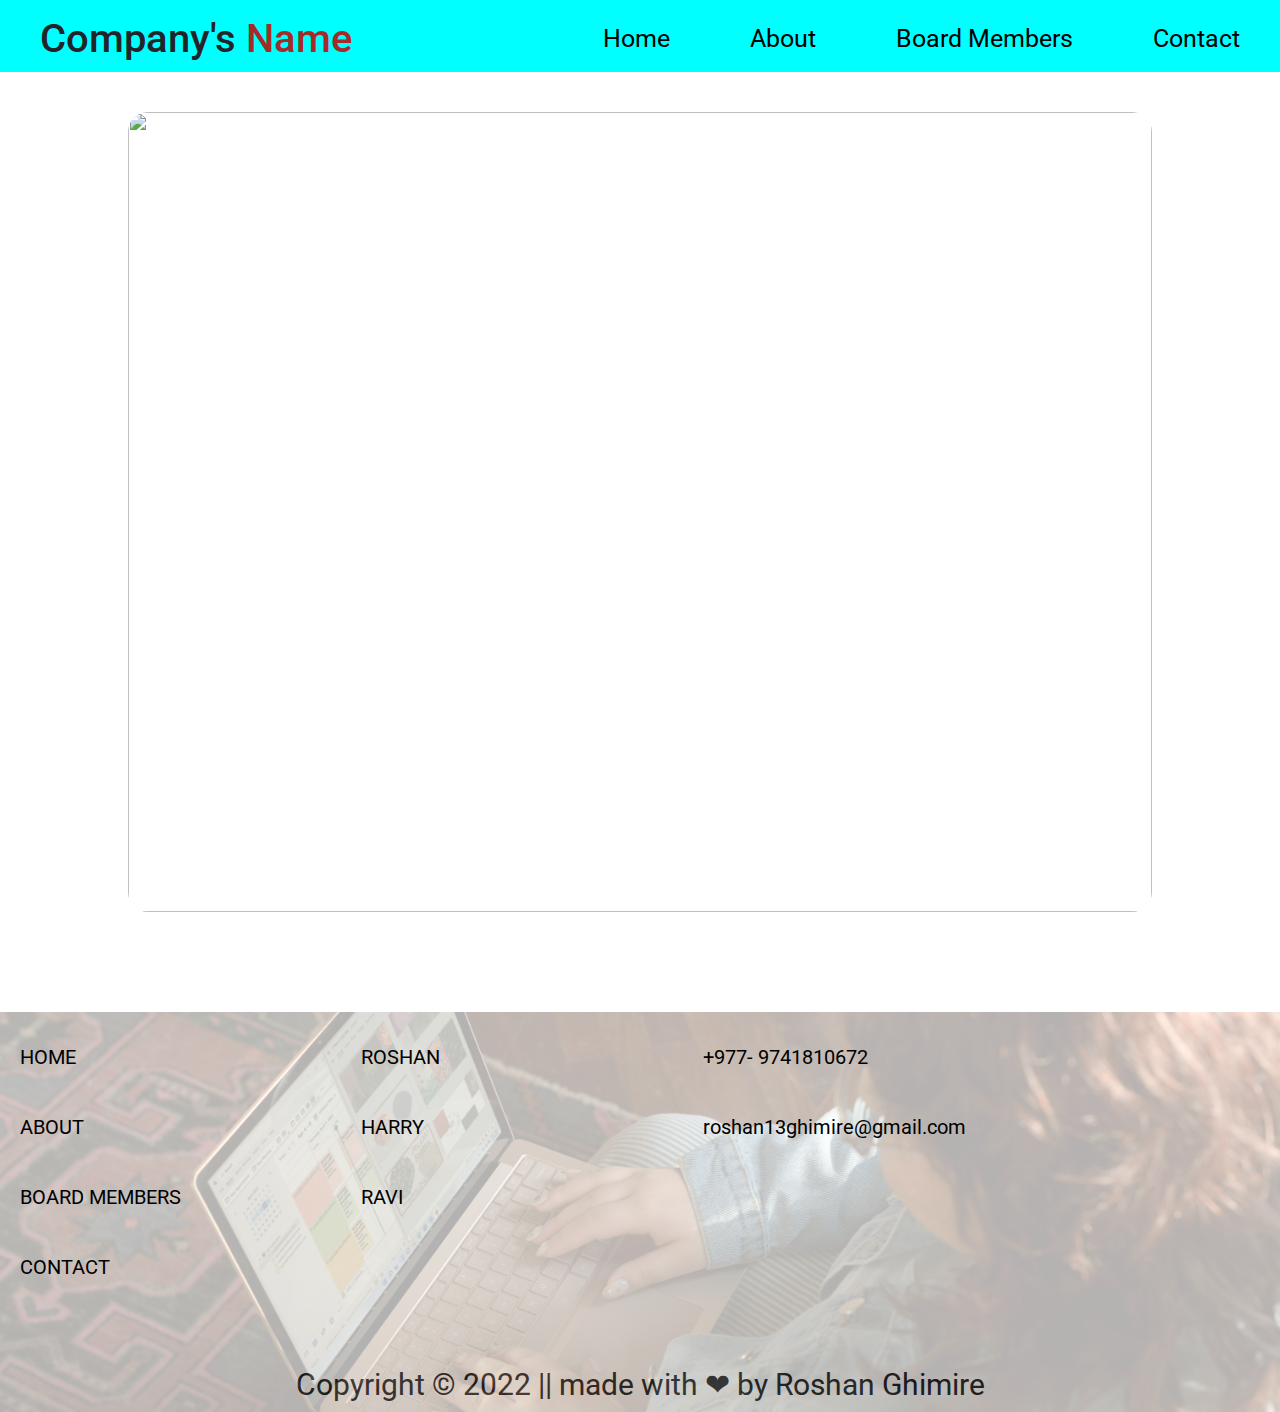
==== pages/about-us.html @ fffb686a "made contact-us.html" ====
<!DOCTYPE html>
<html lang="en">

<head>
    <meta charset="UTF-8">
    <meta http-equiv="X-UA-Compatible" content="IE=edge">
    <meta name="viewport" content="width=device-width, initial-scale=1, shrink-to-fit=no">
    <!-- <CSS> -->
    <link rel="stylesheet" href="../style.css" />
    <!-- </CSS> -->

    <!-- <Font Awesome CDN> -->
    <link rel="stylesheet" href="https://cdnjs.cloudflare.com/ajax/libs/font-awesome/6.1.1/css/all.min.css"
        integrity="sha512-KfkfwYDsLkIlwQp6LFnl8zNdLGxu9YAA1QvwINks4PhcElQSvqcyVLLD9aMhXd13uQjoXtEKNosOWaZqXgel0g=="
        crossorigin="anonymous" referrerpolicy="no-referrer" />
    <!-- </Font Awesome CDN> -->

    <!-- <BOOTSTRAP> -->
    <link rel="stylesheet" href="https://cdn.jsdelivr.net/npm/bootstrap@4.3.1/dist/css/bootstrap.min.css"
        integrity="sha384-ggOyR0iXCbMQv3Xipma34MD+dH/1fQ784/j6cY/iJTQUOhcWr7x9JvoRxT2MZw1T" crossorigin="anonymous">
    <!-- </BOOTSTRAP> -->

    <title>Company Name || Home Page</title>
</head>

<body class="body">
    <!-- <Header> -->
    <div class="main">
        <header class="header flex flex-sb f-25">
            <div class="company-name f-20">
                <h1 class="company-name-text">Company's <span class="span-name">Name</span></h1>
            </div>
            <div class="nav" id="navbar">
                <ul class="nav-list">
                    <li class="nav-list-item"><a class="nav-list-item-links" href="../index.html">Home</a></li>
                    <li class="nav-list-item"><a class="nav-list-item-links" href="about-us.html">About</a></li>
                    <li class="nav-list-item"><a class="nav-list-item-links" href="#">Board Members</a></li>
                    <li class="nav-list-item"><a class="nav-list-item-links" href="contact-us.html">Contact</a></li>
                </ul>
            </div>
        </header>
        <a href="javascript:void(0);" class="icon" onclick="myFunction()"><i class="fa-solid fa-bars f-30"></i></a>


        <!-- </Header> -->

        <!-- <Banner> -->
            <div class="banner">
                <img class  = "banner-image" src = "../images/img2.jpg" height="100%"  width="100%"/>
            </div>
        <!-- </Banner> -->
    
        <!-- <Contact> -->

            <div class="contact flex flex-sb wd-80">
                <div class="form">

                </div>
            </div>
        <!-- </Contact> -->

    <!-- <Footer> -->
        <div class="footer">
            <img class  = "footer-image" src = "../images/img3.jpg" height="100%"  width="100%"/>
            <div class="footer-navs flex flex-col">
                <div class="footer-nav">
                    <ul class="footer-nav-list">
                        <li class="footer-nav-list-item"><a href = "#" class  = "footer-nav-list-item-link" >HOME</a></li>
                        <li class="footer-nav-list-item"><a href = "#" class  = "footer-nav-list-item-link" >ABOUT</a></li>
                        <li class="footer-nav-list-item"><a href = "#" class  = "footer-nav-list-item-link" >BOARD MEMBERS</a></li>
                        <li class="footer-nav-list-item"><a href = "#" class  = "footer-nav-list-item-link" >CONTACT</a></li>
                    </ul>
                </div>
                <div class="footer-nav">
                    <ul class="footer-nav-list">
                        <li class="footer-nav-list-item"><a href = "#" class  = "footer-nav-list-item-link" >ROSHAN</a></li>
                        <li class="footer-nav-list-item"><a href = "#" class  = "footer-nav-list-item-link" >HARRY</a></li>
                        <li class="footer-nav-list-item"><a href = "#" class  = "footer-nav-list-item-link" >RAVI</a></li>
                    </ul>
                </div>
                <div class="footer-nav">
                    <ul class="footer-nav-list">
                        <li class="footer-nav-list-item"><a href = "#" class  = "footer-nav-list-item-link" >+977- 9741810672</a></li>
                        <li class="footer-nav-list-item"><a href = "#" class  = "footer-nav-list-item-link" >roshan13ghimire@gmail.com</a></li>
                    </ul>
                </div>
                
            </div>
            <div class = "copyright">Copyright © 2022 || made with ❤ by Roshan Ghimire</div>
        </div>
    <!-- </Footer> -->

    <!-- <BOOTSTRAP> -->
    <script src="https://code.jquery.com/jquery-3.3.1.slim.min.js"
        integrity="sha384-q8i/X+965DzO0rT7abK41JStQIAqVgRVzpbzo5smXKp4YfRvH+8abtTE1Pi6jizo"
        crossorigin="anonymous"></script>
    <script src="https://cdn.jsdelivr.net/npm/popper.js@1.14.7/dist/umd/popper.min.js"
        integrity="sha384-UO2eT0CpHqdSJQ6hJty5KVphtPhzWj9WO1clHTMGa3JDZwrnQq4sF86dIHNDz0W1"
        crossorigin="anonymous"></script>
    <script src="https://cdn.jsdelivr.net/npm/bootstrap@4.3.1/dist/js/bootstrap.min.js"
        integrity="sha384-JjSmVgyd0p3pXB1rRibZUAYoIIy6OrQ6VrjIEaFf/nJGzIxFDsf4x0xIM+B07jRM"
        crossorigin="anonymous"></script>
    <!-- </BOOTSTRAP> -->

    <!-- <JS> -->

    <script>
        function myFunction() {
            var x = document.getElementById("navbar");
            if (x.className === "nav") {
                x.className += " responsive";
            } else {
                x.className = "nav";
            }
        }
    </script>
    <!-- </JS> -->
</body>

</html>
---- style.css ----
@import url('https://fonts.googleapis.com/css2?family=Roboto&display=swap');

:root {
  --font:'Roboto', sans-serif;
  --darkblue: rgba(83, 117, 226, 0.96);
  --lightblue:rgba(83, 117, 226, 0.15);
  --grayfont:rgba(92, 97, 110, 1);
  --red:rgba(253, 84, 84, 0.98);
  --graybg:rgba(92, 97, 110, 1)
  --black:rgba(0, 0, 0, 1);
  --white:rgba(255,255,255,1);
}

*{
    margin:0px;
    padding:0px;
    font-family:var(--font);
    box-sizing: border-box;
}
.flex{
    display:flex;
}
.flex-sb{
   justify-content: space-between; 
}
.f-50{
    font-size: 50px;
}
.f-30{
    font-size: 30px;
}
.f-25{
    font-size: 25px;
}
.f-20{
    font-size: 20px;
}
.f-15{
    font-size: 15px;
}
.wd-20{
    width: 20%;
}
.wd-70{
    width:70%;
}
.wd-80{
    width:80%;
}
.wd-40{
    width: 40%;
}
.text-justify{
    text-align: justify;
}

/* NAV */
.main{
    position: relative;
}
.header{
    height:8vh;
    background-color: aqua;
}
.company-name{
    padding:15px 40px;
}
.span-name{
    color:brown
}
.nav-list{
    list-style: none;
}
.nav-list-item{
    float:left;
    padding:20px 40px;
    cursor:pointer;
}
.nav-list-item-links{
    color:black;  
    text-decoration: none;
}
.nav-list-item-links:hover{
    color:crimson;
}
.fa-solid.fa-bars {
    display: none;
    color:black;
    position: absolute;
    top:15px;
    right:7%;
    z-index:2;
}

/* Carousel */

.carousel{
    margin:30px auto;
}
.d-block{
    border-radius:40px;
}

/* Image-Text-Section */

.image-text-section{
    margin:60px auto;
}
.section-image{
    object-fit: cover;
    border-radius: 20px;
}

/* Only-Text-Section */

.only-text{
    margin:20px auto;
}

/* Services */

.services{
    margin:30px auto;
}
.our-services-text{
    text-align: center;
    margin:30px;
}
.services-content{
    flex-wrap: wrap;
}
.services-card img{
    border-radius:20px;
    object-fit: cover;
    margin-bottom: 20px;
}
.services-card img:hover{
    transform: scale(1.1);
}

/* Footer */

.footer{
    height:400px;
    position: relative;
    
}
.footer-image{
    object-fit: cover;
    opacity: 0.3;
}
.footer-navs{
    position: absolute;
    top:0;
    width:80%;
    margin:10px 20px;
}
.footer-nav{
    width: 40%;
}
.footer-nav-list-item{
    list-style-type: none;
    padding:20px 0px;
    
}
.footer-nav-list-item-link{
    font-size: 20px;
    color:black;

}
.copyright{
    font-size: 30px;
    margin-top:-50px;
    text-align: center;
}
/* Static Banner */
.banner{
    width: 80%;
    height: 800px;
    margin: 40px auto; 
}
.banner-image{
    object-fit: cover;
    border-radius: 20px;
}

/* Board Member */

.board-section{
    margin:30px auto;
}
.our-board-text{
    text-align: center;
}
.board-members img:hover{
    opacity:0.5;
}
.president{
    margin:30px auto;
    position: relative;
}
.president-name{
    position: absolute;
    top: 50%;
    left:10%;
    display: none;
}
.president img:hover + .president-name{
    display: block;
    animation: mymove 2s;
    animation-iteration-count: 1
}
.v-president{
    margin:30px auto;
    position: relative;
}
.v-president-name{
    position: absolute;
    top: 50%;
    left:10%;
    display: none;
}
.v-president img:hover + .v-president-name{
    display: block;
    animation: mymove 2s;
    animation-iteration-count: 1
}
.emp{
    margin:30px auto;
    position: relative;
}
.emp-name{
    position: absolute;
    top: 50%;
    left:10%;
    display: none;
}
.emp img:hover + .emp-name{
    display: block;
    animation: mymove 2s;
    animation-iteration-count: 1
}

/* Contact */
.contact{
    margin:30px auto;
}
.contact-form{
    width:50%;
    margin:0px auto;
    font-size: 18px;
    border-radius: 20px;
    color: var(--grayfont);
    border: 5px solid var(--lightblue);
    box-shadow: 1px 2px 5px 5px var(--lightblue);
    -webkit-box-shadow: 1px 2px 5px 5px var(--lightblue);
    -moz-box-shadow: 1px 2px 5px 5px var(--lightblue);
}
.form{
    padding:15px 15px; 
}
.input{
    width:60%;
    padding:15px 15px;
    border-radius: 20px;
    border: none;
    outline: none;
    background-color: var(--lightblue);
}
.submit-button{
    width: 20%;
    margin:0px auto;
    padding-bottom: 20px;

}
.button{
    padding:20px 40px;
    border-radius: 20px;
    background-color: #5778e2;
    border: none;
    outline: none;
    color:white;
    cursor: pointer;
    font-size: 20px;
}
.address{
    text-align: center;
}

@keyframes mymove {
    from {top: 0px;}
    to {top: 200px;}
  }








@media screen and (max-width: 1200px) {
    .flex-col{
        flex-direction: column;
    }
    .r-wd-85{
        width: 85%;
    }
    .company-name-text{
        padding:5px;
        font-size: 20px;
    }
    .nav-list-item{
        font-size: 20px;
        padding:20px;
    }
    .image-section{
        margin-right:30px;
    }
    .text{
        margin-top:0px;
        font-size:20px;
        margin-right:30px;
    }
    .r-wd-90{
        width: 90%;
    }
    .r-wd-100{
        width: 100%;
    }
    .image-name{
        text-align: left;
    }
    .services-card{
        width: 70%;
        margin:40px auto;
    }
    .services-card img{
        height: 400px;
        width:400px;
    }
    .footer{
        height:800px;
        position: relative;
        
    }
    .board-members img{
        height: 400px;
        width: 400px;
    }
    .map{
        margin:40px 50px;
    }
    

}

@media screen and (max-width: 997px) {
    .flex-col{
        flex-direction: column;
    }
    .r-wd-90{
        width: 90%;
    }
    .r-wd-85{
        width: 85%;
    }
    .r-wd-30{
        width: 30%;
    }
    .r-fs-20{
        font-size: 20px;
    }
    .main{
        position: relative;
    }
    .company-name-text{
        font-size: 23px;
    }
    .nav-list-item{
        display: none;
    }
    i{
        display: block !important;
    }
    .image-name{
        text-align: left;
    }

    .responsive .nav-list-item{
        float:none;
        display: block;
        color:black;
        text-align: left;
        margin-top:70px;
    }
    .responsive .nav-list{
        height:100vh;
        background-color: aqua;
        transition: all ease 1s;
        z-index:1;
    }
    .image-text-section{
        margin-right:40px;
    }
    .section-image{
        width: 90%;
    }
    .text-section{
        width: 90%;
        margin-left: 0px;
    }
    .only-text{
        margin-right: 40px;
    }
    .services-card{
        margin:40px auto;
    }
    .image-name{
        text-align: left;
    }
    .services-card img{
        height: 200px;
        width:200px;
    }
    .footer{
        height:800px;
        position: relative;   
    }
    .copyright{
        margin-top:-80px;
    }
    .board-members img{
        height: 300px;
        width: 300px;
    }
    .map{
        margin:40px 50px;
    }
    
}
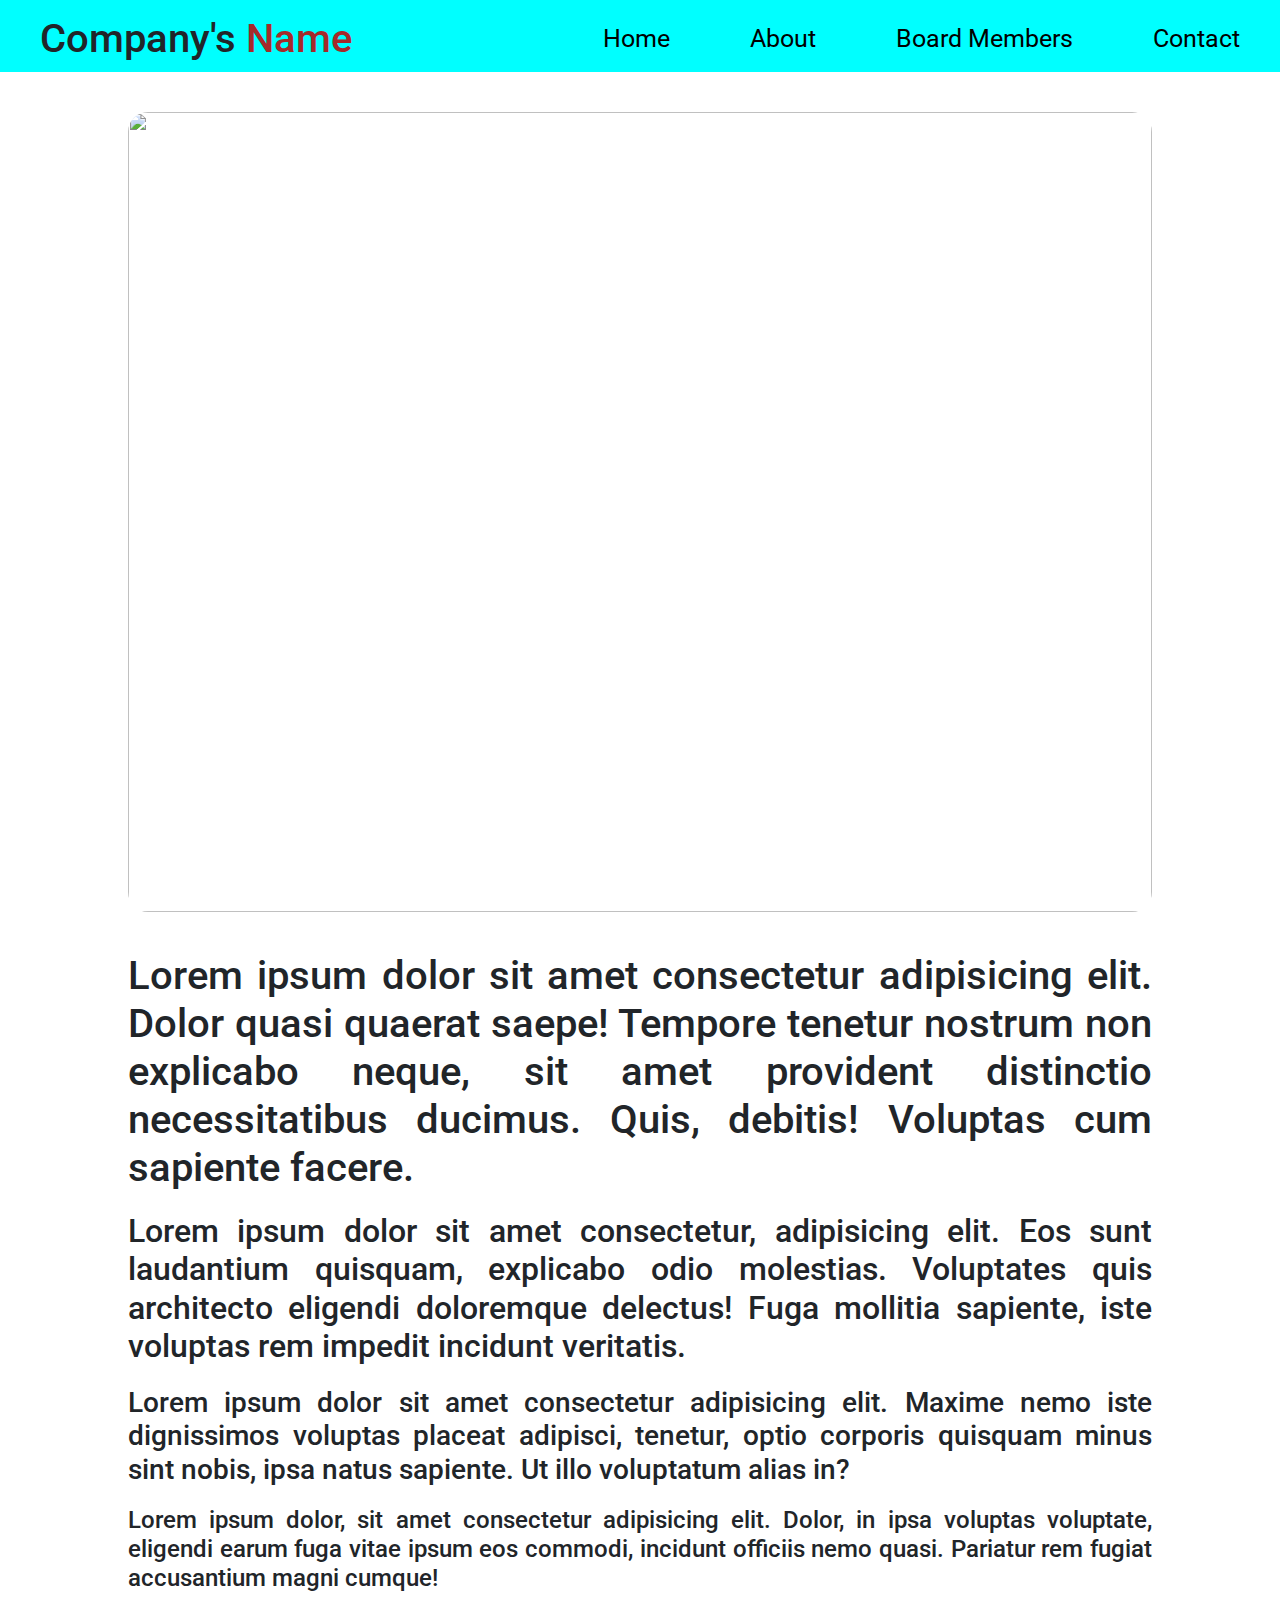
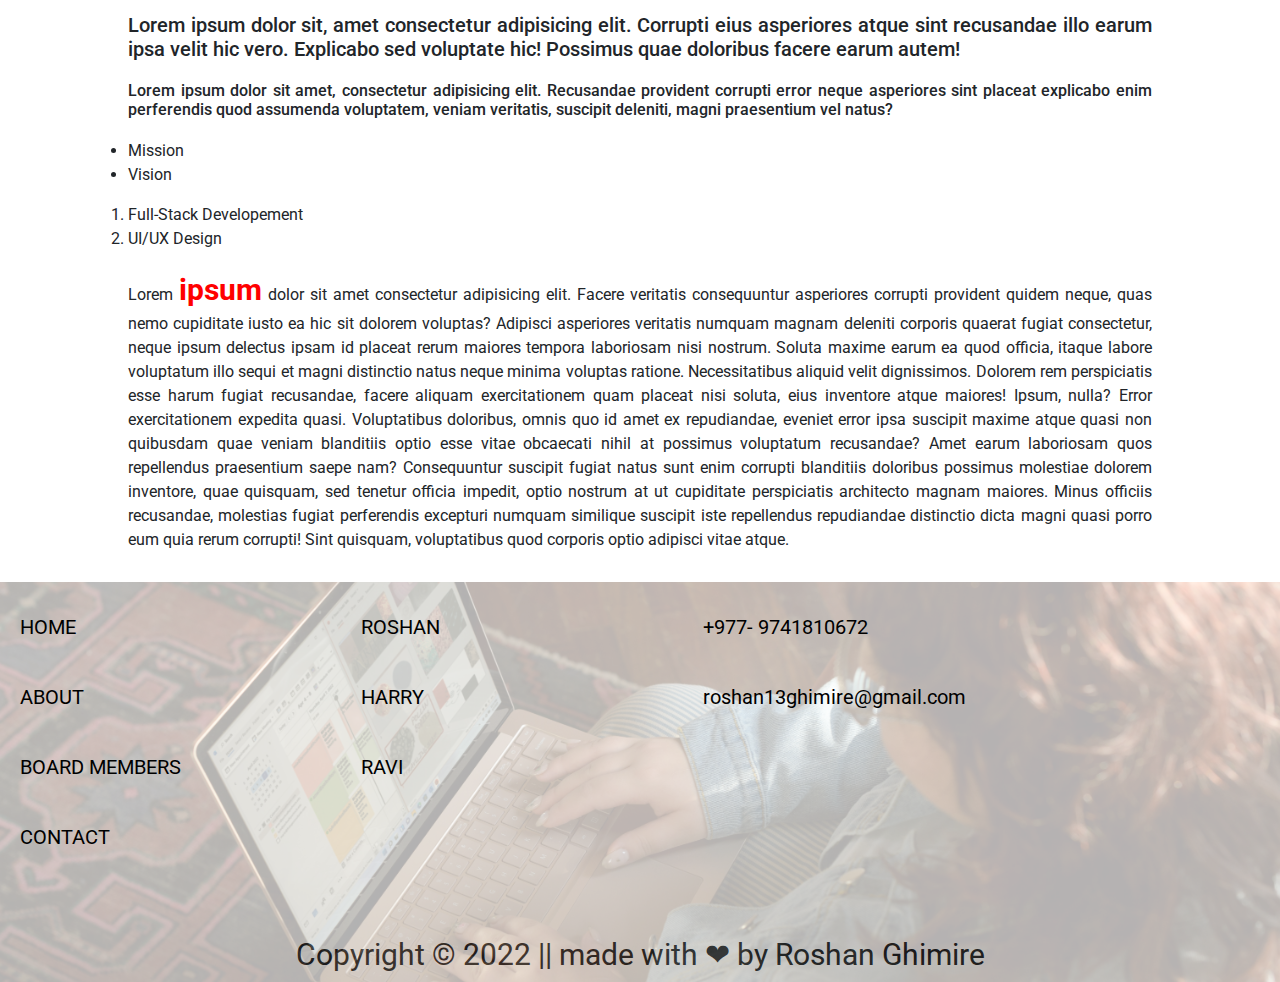
==== commit a70a2f4b: "made aboout-us.html" ====
--- a/pages/about-us.html
+++ b/pages/about-us.html
@@ -20,7 +20,7 @@
         integrity="sha384-ggOyR0iXCbMQv3Xipma34MD+dH/1fQ784/j6cY/iJTQUOhcWr7x9JvoRxT2MZw1T" crossorigin="anonymous">
     <!-- </BOOTSTRAP> -->
 
-    <title>Company Name || Home Page</title>
+    <title>Company Name || About US</title>
 </head>
 
 <body class="body">
@@ -33,8 +33,8 @@
             <div class="nav" id="navbar">
                 <ul class="nav-list">
                     <li class="nav-list-item"><a class="nav-list-item-links" href="../index.html">Home</a></li>
-                    <li class="nav-list-item"><a class="nav-list-item-links" href="about-us.html">About</a></li>
-                    <li class="nav-list-item"><a class="nav-list-item-links" href="#">Board Members</a></li>
+                    <li class="nav-list-item"><a class="nav-list-item-links" href="#">About</a></li>
+                    <li class="nav-list-item"><a class="nav-list-item-links" href="board.html">Board Members</a></li>
                     <li class="nav-list-item"><a class="nav-list-item-links" href="contact-us.html">Contact</a></li>
                 </ul>
             </div>
@@ -45,76 +45,110 @@
         <!-- </Header> -->
 
         <!-- <Banner> -->
-            <div class="banner">
-                <img class  = "banner-image" src = "../images/img2.jpg" height="100%"  width="100%"/>
+        <div class="banner">
+            <img class="banner-image" src="../images/img2.jpg" height="100%" width="100%" />
+        </div>
+        <!-- </Banner> -->
+
+        <!-- <About> -->
+
+        <div class="about wd-80">
+            <div class="h-tags">
+                <h1 class = "h-text text-justify">Lorem ipsum dolor sit amet consectetur adipisicing elit. Dolor quasi quaerat saepe! Tempore tenetur
+                    nostrum non explicabo neque, sit amet provident distinctio necessitatibus ducimus. Quis, debitis!
+                    Voluptas cum sapiente facere.</h1>
+                <h2 class = "h-text text-justify">Lorem ipsum dolor sit amet consectetur, adipisicing elit. Eos sunt laudantium quisquam, explicabo
+                    odio molestias. Voluptates quis architecto eligendi doloremque delectus! Fuga mollitia sapiente,
+                    iste voluptas rem impedit incidunt veritatis.</h2>
+                <h3 class = "h-text text-justify">Lorem ipsum dolor sit amet consectetur adipisicing elit. Maxime nemo iste dignissimos voluptas
+                    placeat adipisci, tenetur, optio corporis quisquam minus sint nobis, ipsa natus sapiente. Ut illo
+                    voluptatum alias in?</h3>
+                <h4 class = "h-text text-justify">Lorem ipsum dolor, sit amet consectetur adipisicing elit. Dolor, in ipsa voluptas voluptate,
+                    eligendi earum fuga vitae ipsum eos commodi, incidunt officiis nemo quasi. Pariatur rem fugiat
+                    accusantium magni cumque!</h4>
+                <h5 class = "h-text text-justify">Lorem ipsum dolor sit, amet consectetur adipisicing elit. Corrupti eius asperiores atque sint
+                    recusandae illo earum ipsa velit hic vero. Explicabo sed voluptate hic! Possimus quae doloribus
+                    facere earum autem!</h5>
+                <h6 class = "h-text text-justify">Lorem ipsum dolor sit amet, consectetur adipisicing elit. Recusandae provident corrupti error neque
+                    asperiores sint placeat explicabo enim perferendis quod assumenda voluptatem, veniam veritatis,
+                    suscipit deleniti, magni praesentium vel natus?</h6>
             </div>
-        <!-- </Banner> -->
-    
-        <!-- <Contact> -->
+            <div class="lists">
+                <ul class="u-list">
+                    <li>Mission</li>
+                    <li>Vision</li>
+                </ul>
+                <ol class="o-list">
+                    <li>Full-Stack Developement</li>
+                    <li>UI/UX Design</li>
+                </ol>
+            </div>
+            <div class="p-tag">
+                <p class = "text-justify">Lorem <span class = "colorful">ipsum</span> dolor sit amet consectetur adipisicing elit. Facere veritatis consequuntur asperiores corrupti provident quidem neque, quas nemo cupiditate iusto ea hic sit dolorem voluptas? Adipisci asperiores veritatis numquam magnam deleniti corporis quaerat fugiat consectetur, neque ipsum delectus ipsam id placeat rerum maiores tempora laboriosam nisi nostrum. Soluta maxime earum ea quod officia, itaque labore voluptatum illo sequi et magni distinctio natus neque minima voluptas ratione. Necessitatibus aliquid velit dignissimos. Dolorem rem perspiciatis esse harum fugiat recusandae, facere aliquam exercitationem quam placeat nisi soluta, eius inventore atque maiores! Ipsum, nulla? Error exercitationem expedita quasi. Voluptatibus doloribus, omnis quo id amet ex repudiandae, eveniet error ipsa suscipit maxime atque quasi non quibusdam quae veniam blanditiis optio esse vitae obcaecati nihil at possimus voluptatum recusandae? Amet earum laboriosam quos repellendus praesentium saepe nam? Consequuntur suscipit fugiat natus sunt enim corrupti blanditiis doloribus possimus molestiae dolorem inventore, quae quisquam, sed tenetur officia impedit, optio nostrum at ut cupiditate perspiciatis architecto magnam maiores. Minus officiis recusandae, molestias fugiat perferendis excepturi numquam similique suscipit iste repellendus repudiandae distinctio dicta magni quasi porro eum quia rerum corrupti! Sint quisquam, voluptatibus quod corporis optio adipisci vitae atque.
+                </p>
+            </div>
+        </div>
+        <!-- </About> -->
 
-            <div class="contact flex flex-sb wd-80">
-                <div class="form">
-
-                </div>
-            </div>
-        <!-- </Contact> -->
-
-    <!-- <Footer> -->
+        <!-- <Footer> -->
         <div class="footer">
-            <img class  = "footer-image" src = "../images/img3.jpg" height="100%"  width="100%"/>
+            <img class="footer-image" src="../images/img3.jpg" height="100%" width="100%" />
             <div class="footer-navs flex flex-col">
                 <div class="footer-nav">
                     <ul class="footer-nav-list">
-                        <li class="footer-nav-list-item"><a href = "#" class  = "footer-nav-list-item-link" >HOME</a></li>
-                        <li class="footer-nav-list-item"><a href = "#" class  = "footer-nav-list-item-link" >ABOUT</a></li>
-                        <li class="footer-nav-list-item"><a href = "#" class  = "footer-nav-list-item-link" >BOARD MEMBERS</a></li>
-                        <li class="footer-nav-list-item"><a href = "#" class  = "footer-nav-list-item-link" >CONTACT</a></li>
+                        <li class="footer-nav-list-item"><a href="#" class="footer-nav-list-item-link">HOME</a></li>
+                        <li class="footer-nav-list-item"><a href="#" class="footer-nav-list-item-link">ABOUT</a></li>
+                        <li class="footer-nav-list-item"><a href="#" class="footer-nav-list-item-link">BOARD MEMBERS</a>
+                        </li>
+                        <li class="footer-nav-list-item"><a href="#" class="footer-nav-list-item-link">CONTACT</a></li>
                     </ul>
                 </div>
                 <div class="footer-nav">
                     <ul class="footer-nav-list">
-                        <li class="footer-nav-list-item"><a href = "#" class  = "footer-nav-list-item-link" >ROSHAN</a></li>
-                        <li class="footer-nav-list-item"><a href = "#" class  = "footer-nav-list-item-link" >HARRY</a></li>
-                        <li class="footer-nav-list-item"><a href = "#" class  = "footer-nav-list-item-link" >RAVI</a></li>
+                        <li class="footer-nav-list-item"><a href="#" class="footer-nav-list-item-link">ROSHAN</a></li>
+                        <li class="footer-nav-list-item"><a href="#" class="footer-nav-list-item-link">HARRY</a></li>
+                        <li class="footer-nav-list-item"><a href="#" class="footer-nav-list-item-link">RAVI</a></li>
                     </ul>
                 </div>
                 <div class="footer-nav">
                     <ul class="footer-nav-list">
-                        <li class="footer-nav-list-item"><a href = "#" class  = "footer-nav-list-item-link" >+977- 9741810672</a></li>
-                        <li class="footer-nav-list-item"><a href = "#" class  = "footer-nav-list-item-link" >roshan13ghimire@gmail.com</a></li>
+                        <li class="footer-nav-list-item"><a href="#" class="footer-nav-list-item-link">+977-
+                                9741810672</a></li>
+                        <li class="footer-nav-list-item"><a href="#"
+                                class="footer-nav-list-item-link">roshan13ghimire@gmail.com</a></li>
                     </ul>
                 </div>
-                
+
             </div>
-            <div class = "copyright">Copyright © 2022 || made with ❤ by Roshan Ghimire</div>
+            <div class="copyright">Copyright © 2022 || made with ❤ by Roshan Ghimire</div>
         </div>
-    <!-- </Footer> -->
+        <!-- </Footer> -->
 
-    <!-- <BOOTSTRAP> -->
-    <script src="https://code.jquery.com/jquery-3.3.1.slim.min.js"
-        integrity="sha384-q8i/X+965DzO0rT7abK41JStQIAqVgRVzpbzo5smXKp4YfRvH+8abtTE1Pi6jizo"
-        crossorigin="anonymous"></script>
-    <script src="https://cdn.jsdelivr.net/npm/popper.js@1.14.7/dist/umd/popper.min.js"
-        integrity="sha384-UO2eT0CpHqdSJQ6hJty5KVphtPhzWj9WO1clHTMGa3JDZwrnQq4sF86dIHNDz0W1"
-        crossorigin="anonymous"></script>
-    <script src="https://cdn.jsdelivr.net/npm/bootstrap@4.3.1/dist/js/bootstrap.min.js"
-        integrity="sha384-JjSmVgyd0p3pXB1rRibZUAYoIIy6OrQ6VrjIEaFf/nJGzIxFDsf4x0xIM+B07jRM"
-        crossorigin="anonymous"></script>
-    <!-- </BOOTSTRAP> -->
+        <!-- <BOOTSTRAP> -->
+        <script src="https://code.jquery.com/jquery-3.3.1.slim.min.js"
+            integrity="sha384-q8i/X+965DzO0rT7abK41JStQIAqVgRVzpbzo5smXKp4YfRvH+8abtTE1Pi6jizo"
+            crossorigin="anonymous"></script>
+        <script src="https://cdn.jsdelivr.net/npm/popper.js@1.14.7/dist/umd/popper.min.js"
+            integrity="sha384-UO2eT0CpHqdSJQ6hJty5KVphtPhzWj9WO1clHTMGa3JDZwrnQq4sF86dIHNDz0W1"
+            crossorigin="anonymous"></script>
+        <script src="https://cdn.jsdelivr.net/npm/bootstrap@4.3.1/dist/js/bootstrap.min.js"
+            integrity="sha384-JjSmVgyd0p3pXB1rRibZUAYoIIy6OrQ6VrjIEaFf/nJGzIxFDsf4x0xIM+B07jRM"
+            crossorigin="anonymous"></script>
+        <!-- </BOOTSTRAP> -->
 
-    <!-- <JS> -->
+        <!-- <JS> -->
 
-    <script>
-        function myFunction() {
-            var x = document.getElementById("navbar");
-            if (x.className === "nav") {
-                x.className += " responsive";
-            } else {
-                x.className = "nav";
+        <script>
+            function myFunction() {
+                var x = document.getElementById("navbar");
+                if (x.className === "nav") {
+                    x.className += " responsive";
+                } else {
+                    x.className = "nav";
+                }
             }
-        }
-    </script>
-    <!-- </JS> -->
+        </script>
+        <!-- </JS> -->
 </body>
 
 </html>--- a/style.css
+++ b/style.css
@@ -287,6 +287,20 @@
     text-align: center;
 }
 
+/* About */
+
+.about{
+    margin:30px auto;
+}
+.h-text{
+    margin-bottom: 20px;
+}
+.colorful{
+    color:red;
+    font-weight: bold;
+    font-size: 30px;
+}
+
 @keyframes mymove {
     from {top: 0px;}
     to {top: 200px;}
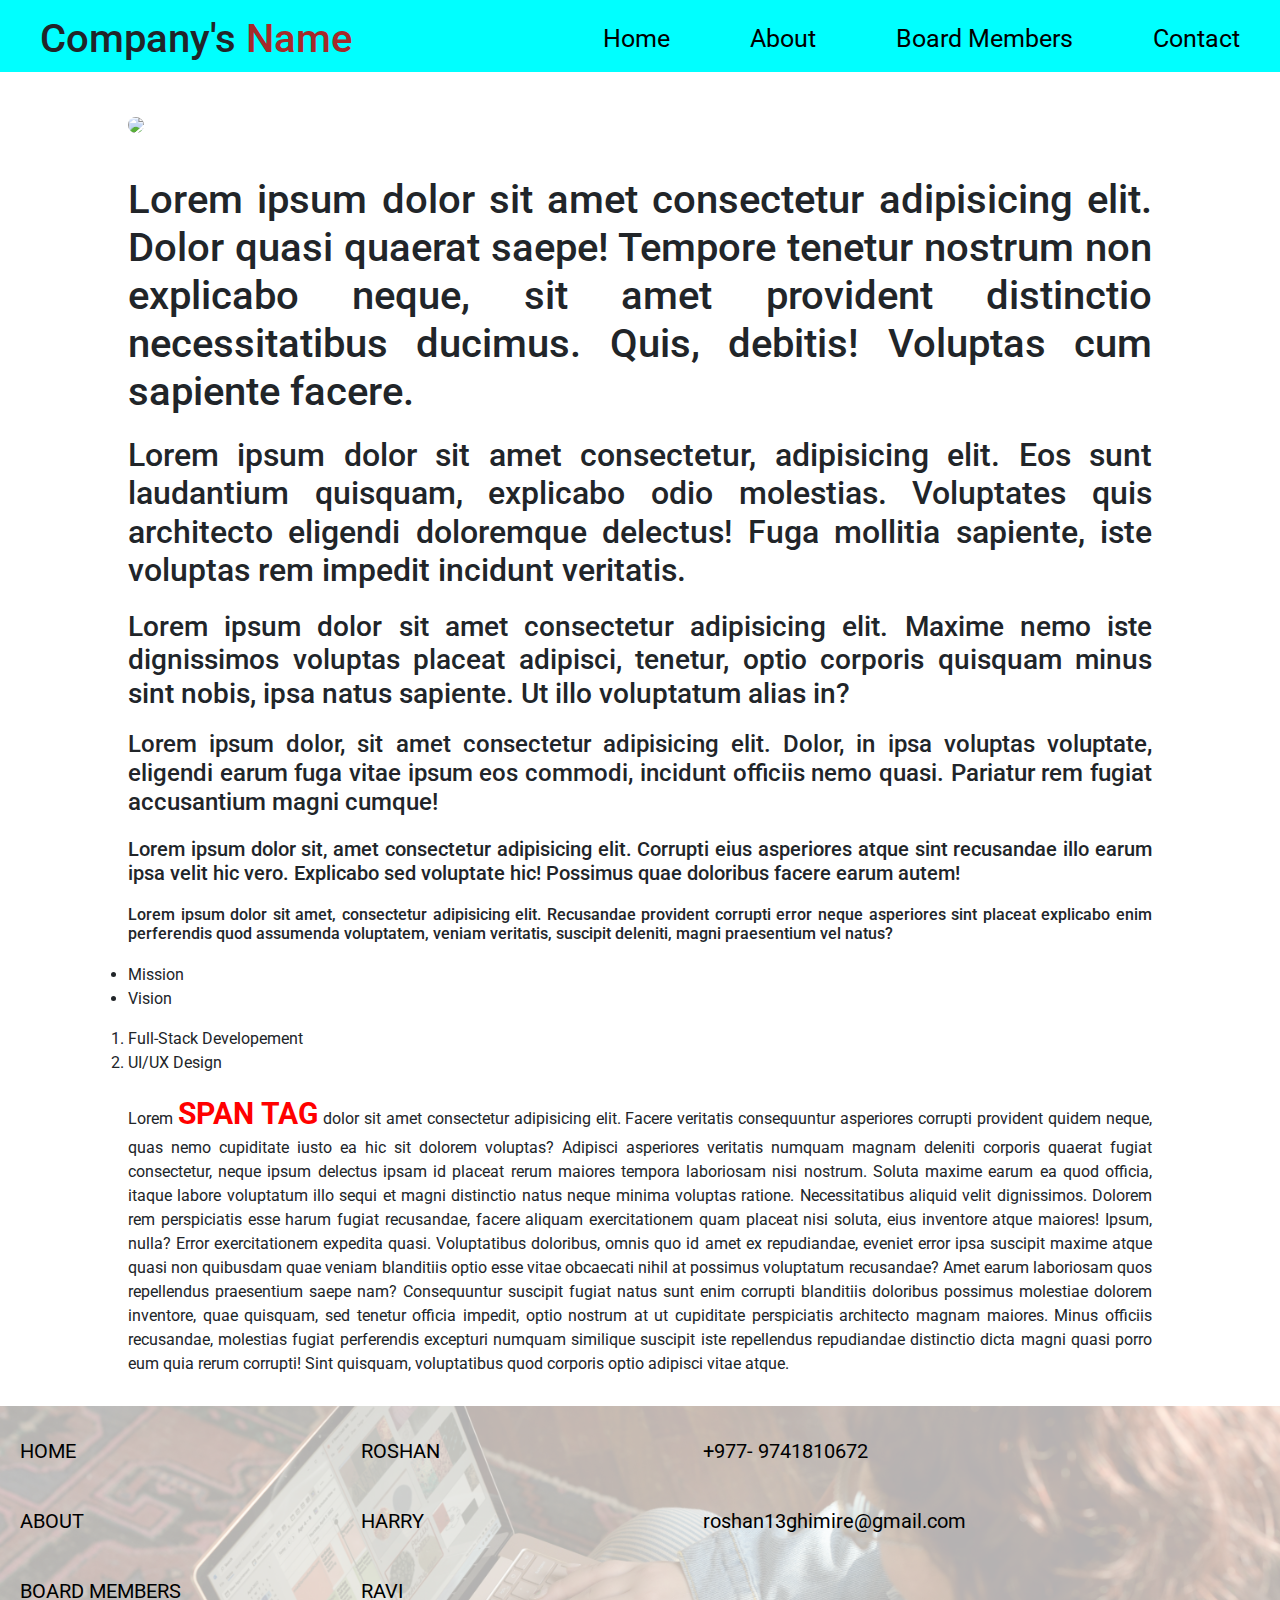
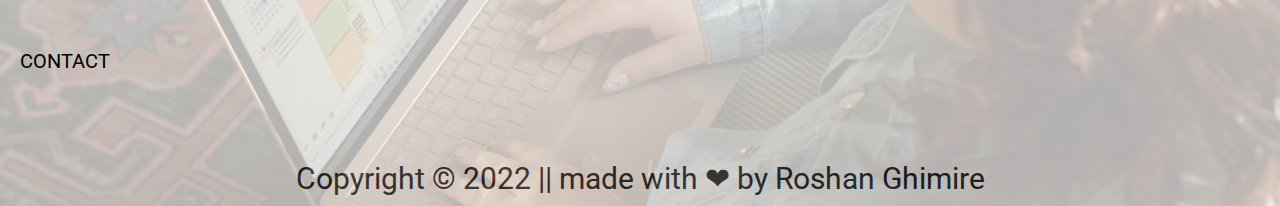
==== commit 7cf7d5b1: "Updated all" ====
--- a/pages/about-us.html
+++ b/pages/about-us.html
@@ -84,7 +84,7 @@
                 </ol>
             </div>
             <div class="p-tag">
-                <p class = "text-justify">Lorem <span class = "colorful">ipsum</span> dolor sit amet consectetur adipisicing elit. Facere veritatis consequuntur asperiores corrupti provident quidem neque, quas nemo cupiditate iusto ea hic sit dolorem voluptas? Adipisci asperiores veritatis numquam magnam deleniti corporis quaerat fugiat consectetur, neque ipsum delectus ipsam id placeat rerum maiores tempora laboriosam nisi nostrum. Soluta maxime earum ea quod officia, itaque labore voluptatum illo sequi et magni distinctio natus neque minima voluptas ratione. Necessitatibus aliquid velit dignissimos. Dolorem rem perspiciatis esse harum fugiat recusandae, facere aliquam exercitationem quam placeat nisi soluta, eius inventore atque maiores! Ipsum, nulla? Error exercitationem expedita quasi. Voluptatibus doloribus, omnis quo id amet ex repudiandae, eveniet error ipsa suscipit maxime atque quasi non quibusdam quae veniam blanditiis optio esse vitae obcaecati nihil at possimus voluptatum recusandae? Amet earum laboriosam quos repellendus praesentium saepe nam? Consequuntur suscipit fugiat natus sunt enim corrupti blanditiis doloribus possimus molestiae dolorem inventore, quae quisquam, sed tenetur officia impedit, optio nostrum at ut cupiditate perspiciatis architecto magnam maiores. Minus officiis recusandae, molestias fugiat perferendis excepturi numquam similique suscipit iste repellendus repudiandae distinctio dicta magni quasi porro eum quia rerum corrupti! Sint quisquam, voluptatibus quod corporis optio adipisci vitae atque.
+                <p class = "text-justify">Lorem <span class = "colorful f-30">Span Tag</span> dolor sit amet consectetur adipisicing elit. Facere veritatis consequuntur asperiores corrupti provident quidem neque, quas nemo cupiditate iusto ea hic sit dolorem voluptas? Adipisci asperiores veritatis numquam magnam deleniti corporis quaerat fugiat consectetur, neque ipsum delectus ipsam id placeat rerum maiores tempora laboriosam nisi nostrum. Soluta maxime earum ea quod officia, itaque labore voluptatum illo sequi et magni distinctio natus neque minima voluptas ratione. Necessitatibus aliquid velit dignissimos. Dolorem rem perspiciatis esse harum fugiat recusandae, facere aliquam exercitationem quam placeat nisi soluta, eius inventore atque maiores! Ipsum, nulla? Error exercitationem expedita quasi. Voluptatibus doloribus, omnis quo id amet ex repudiandae, eveniet error ipsa suscipit maxime atque quasi non quibusdam quae veniam blanditiis optio esse vitae obcaecati nihil at possimus voluptatum recusandae? Amet earum laboriosam quos repellendus praesentium saepe nam? Consequuntur suscipit fugiat natus sunt enim corrupti blanditiis doloribus possimus molestiae dolorem inventore, quae quisquam, sed tenetur officia impedit, optio nostrum at ut cupiditate perspiciatis architecto magnam maiores. Minus officiis recusandae, molestias fugiat perferendis excepturi numquam similique suscipit iste repellendus repudiandae distinctio dicta magni quasi porro eum quia rerum corrupti! Sint quisquam, voluptatibus quod corporis optio adipisci vitae atque.
                 </p>
             </div>
         </div>
--- a/style.css
+++ b/style.css
@@ -109,6 +109,8 @@
 .section-image{
     object-fit: cover;
     border-radius: 20px;
+    height: auto;
+
 }
 
 /* Only-Text-Section */
@@ -176,12 +178,13 @@
 /* Static Banner */
 .banner{
     width: 80%;
-    height: 800px;
     margin: 40px auto; 
 }
 .banner-image{
     object-fit: cover;
     border-radius: 20px;
+    width: 100%;
+    height: auto;
 }
 
 /* Board Member */
@@ -298,7 +301,7 @@
 .colorful{
     color:red;
     font-weight: bold;
-    font-size: 30px;
+    text-transform: uppercase;
 }
 
 @keyframes mymove {
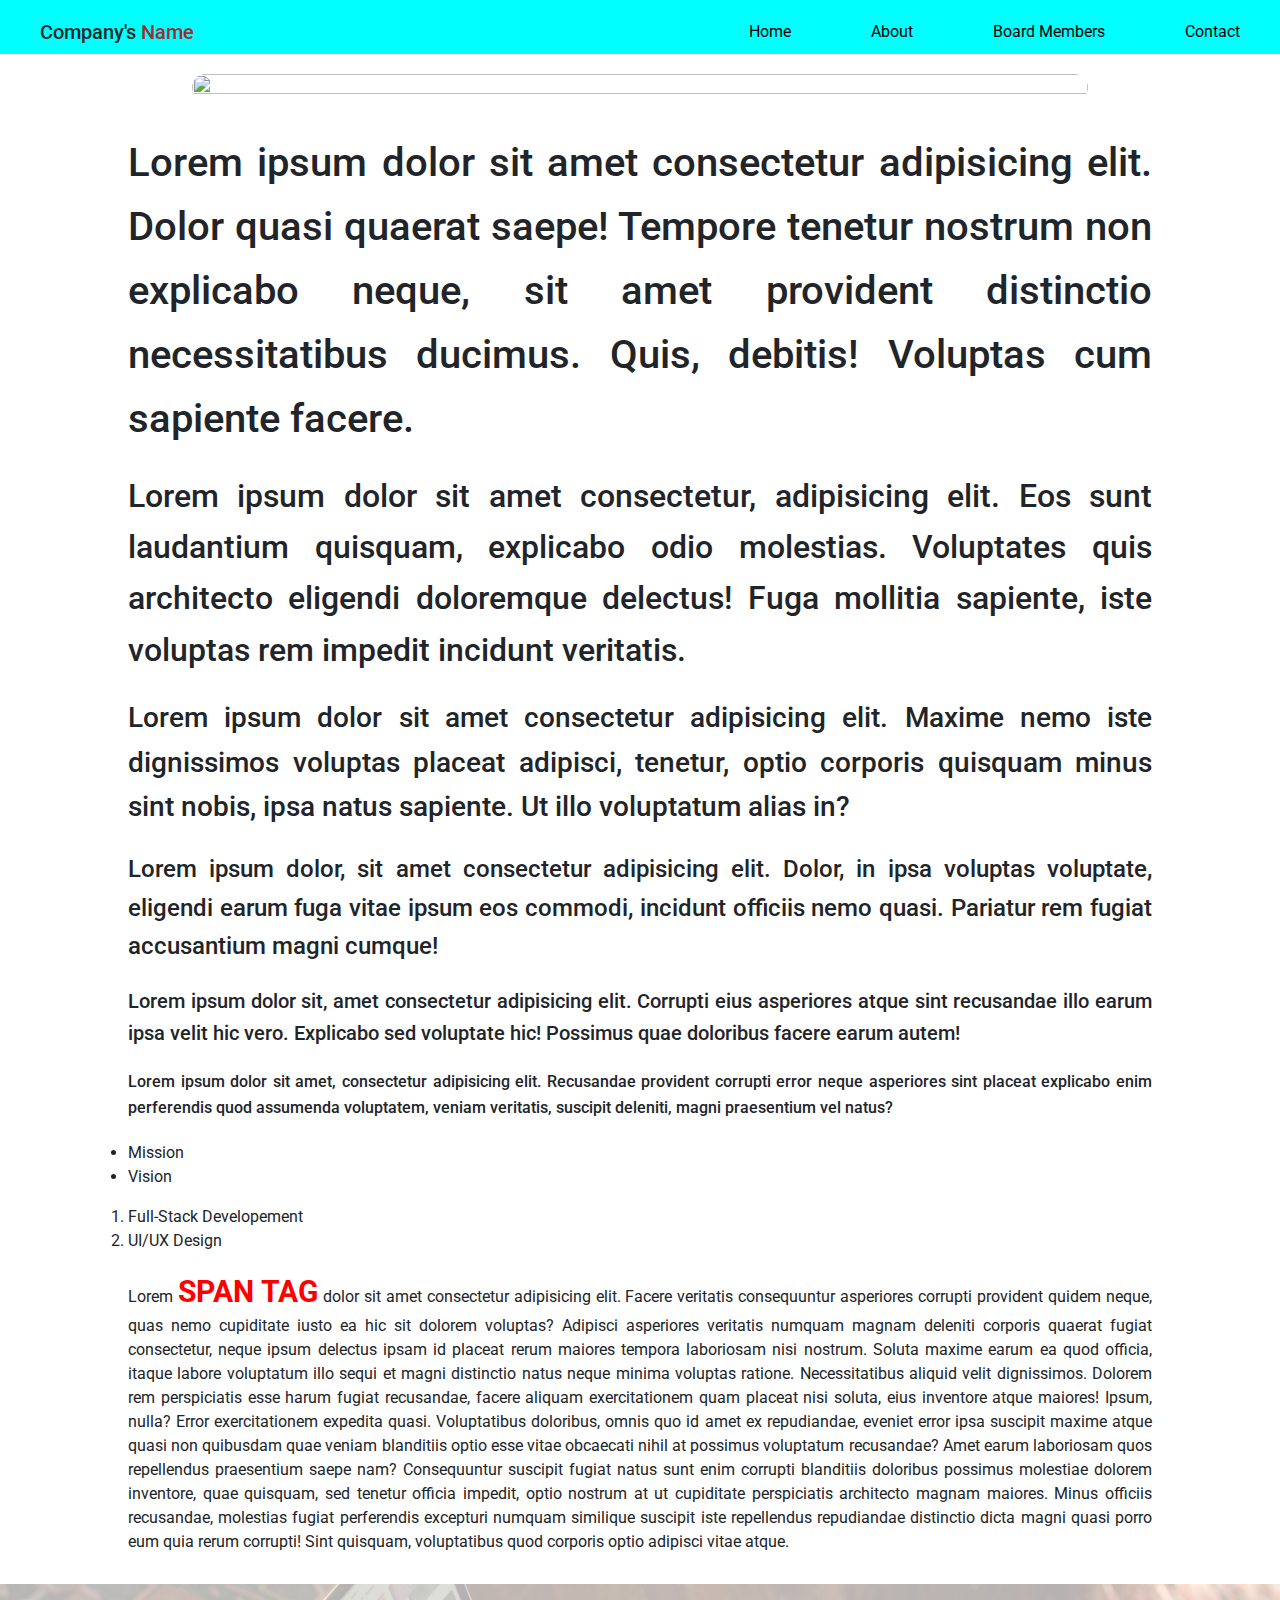
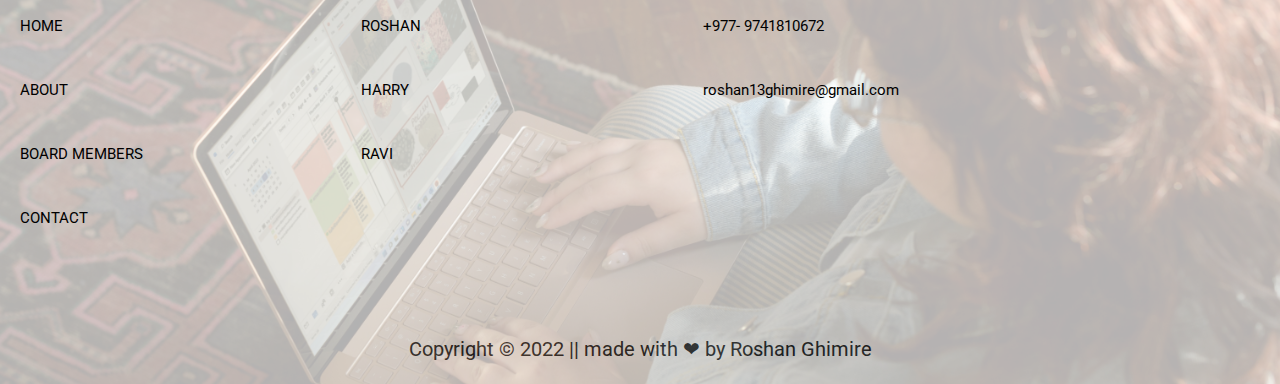
==== commit 1c9da698: "Updated Font size and Line Height" ====
--- a/pages/about-us.html
+++ b/pages/about-us.html
@@ -25,20 +25,22 @@
 
 <body class="body">
     <!-- <Header> -->
-    <div class="main">
-        <header class="header flex flex-sb f-25">
-            <div class="company-name f-20">
-                <h1 class="company-name-text">Company's <span class="span-name">Name</span></h1>
-            </div>
-            <div class="nav" id="navbar">
-                <ul class="nav-list">
-                    <li class="nav-list-item"><a class="nav-list-item-links" href="../index.html">Home</a></li>
-                    <li class="nav-list-item"><a class="nav-list-item-links" href="#">About</a></li>
-                    <li class="nav-list-item"><a class="nav-list-item-links" href="board.html">Board Members</a></li>
-                    <li class="nav-list-item"><a class="nav-list-item-links" href="contact-us.html">Contact</a></li>
-                </ul>
-            </div>
-        </header>
+        <div class="main">
+            <header class="header flex flex-sb">
+                <div class="company-name">
+                    <h1 class="company-name-text f-20">Company's <span class="span-name">Name</span></h1>
+                </div>
+                <div class="nav" id="navbar">
+                    <ul class="nav-list">
+                        <li class="nav-list-item"><a class="nav-list-item-links" href="../index.html">Home</a></li>
+                        <li class="nav-list-item"><a class="nav-list-item-links" href="#">About</a></li>
+                        <li class="nav-list-item"><a class="nav-list-item-links" href="board.html">Board Members</a>
+                        </li>
+                        <li class="nav-list-item"><a class="nav-list-item-links" href="contact-us.html">Contact</a>
+                        </li>
+                    </ul>
+                </div>
+            </header>
         <a href="javascript:void(0);" class="icon" onclick="myFunction()"><i class="fa-solid fa-bars f-30"></i></a>
 
 
--- a/style.css
+++ b/style.css
@@ -59,11 +59,11 @@
     position: relative;
 }
 .header{
-    height:8vh;
+    height:6vh;
     background-color: aqua;
 }
 .company-name{
-    padding:15px 40px;
+    padding:20px 40px;
 }
 .span-name{
     color:brown
@@ -95,7 +95,7 @@
 /* Carousel */
 
 .carousel{
-    margin:30px auto;
+    margin:20px auto;
 }
 .d-block{
     border-radius:40px;
@@ -112,7 +112,9 @@
     height: auto;
 
 }
-
+.text{
+    line-height: 200%;
+}
 /* Only-Text-Section */
 
 .only-text{
@@ -166,25 +168,25 @@
     
 }
 .footer-nav-list-item-link{
+    font-size: 15px;
+    color:black;
+
+}
+.copyright{
     font-size: 20px;
-    color:black;
-
-}
-.copyright{
-    font-size: 30px;
     margin-top:-50px;
     text-align: center;
 }
 /* Static Banner */
 .banner{
-    width: 80%;
-    margin: 40px auto; 
+    width: 70%;
+    margin: 20px auto; 
 }
 .banner-image{
     object-fit: cover;
     border-radius: 20px;
-    width: 100%;
-    height: auto;
+    width:100%;
+    max-height: 850px !important;
 }
 
 /* Board Member */
@@ -262,6 +264,9 @@
 .form{
     padding:15px 15px; 
 }
+.form h4{
+    margin:20px 0px;
+}
 .input{
     width:60%;
     padding:15px 15px;
@@ -277,7 +282,7 @@
 
 }
 .button{
-    padding:20px 40px;
+    padding:10px 30px;
     border-radius: 20px;
     background-color: #5778e2;
     border: none;
@@ -297,6 +302,7 @@
 }
 .h-text{
     margin-bottom: 20px;
+    line-height: 1.6;
 }
 .colorful{
     color:red;
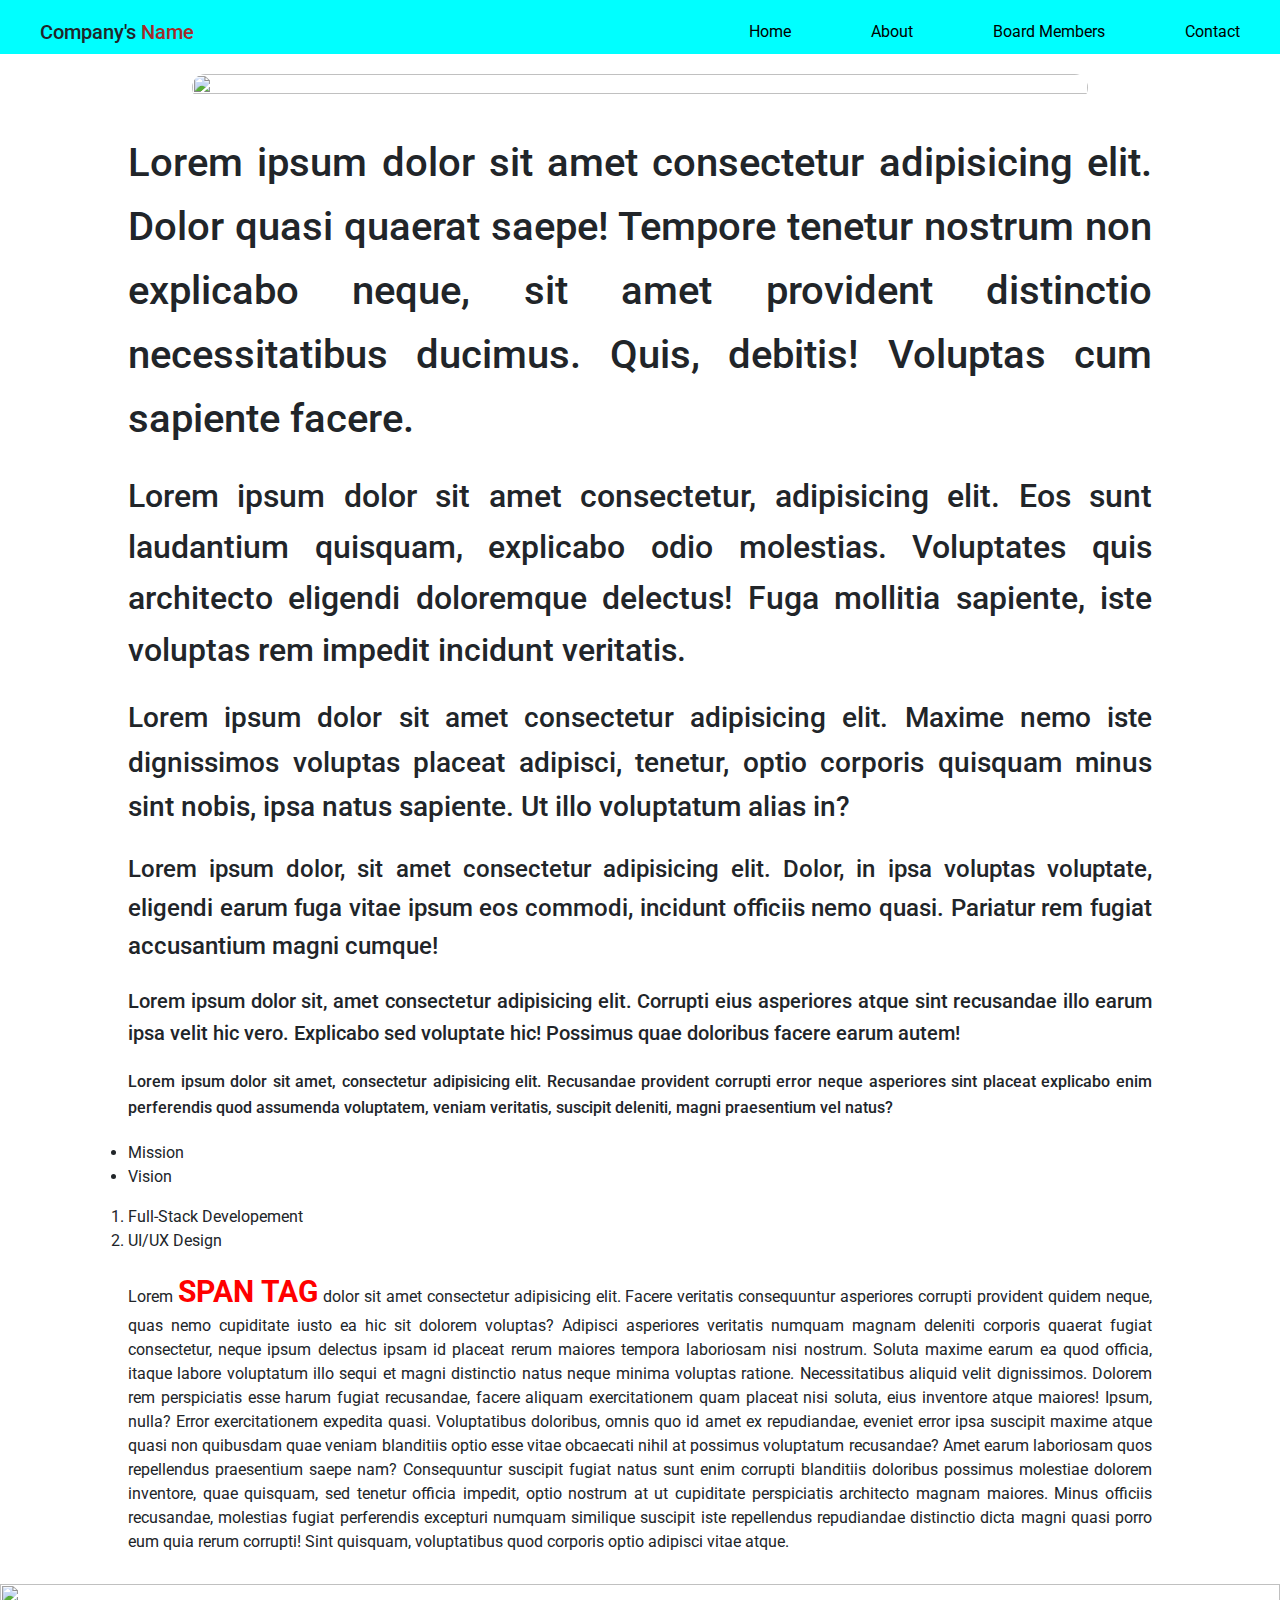
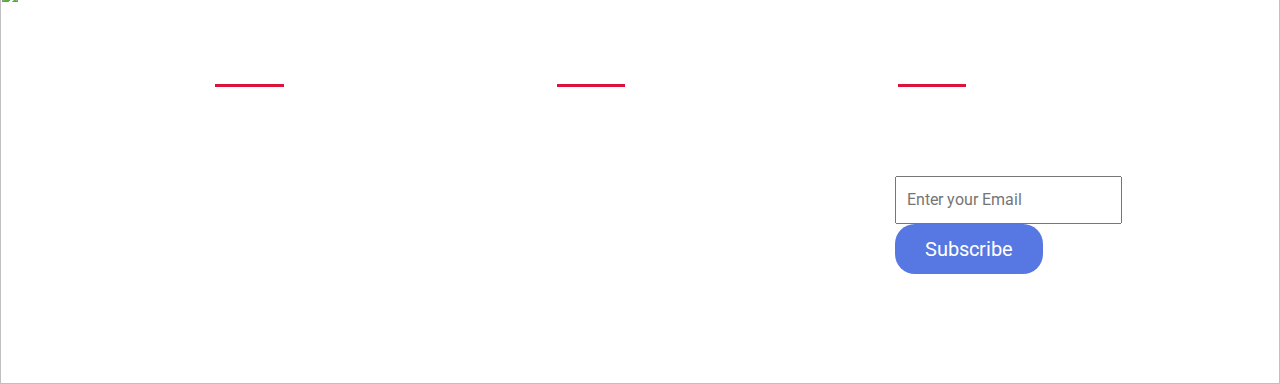
==== commit f28584ae: "." ====
--- a/pages/about-us.html
+++ b/pages/about-us.html
@@ -93,37 +93,37 @@
         <!-- </About> -->
 
         <!-- <Footer> -->
-        <div class="footer">
-            <img class="footer-image" src="../images/img3.jpg" height="100%" width="100%" />
-            <div class="footer-navs flex flex-col">
-                <div class="footer-nav">
-                    <ul class="footer-nav-list">
-                        <li class="footer-nav-list-item"><a href="#" class="footer-nav-list-item-link">HOME</a></li>
-                        <li class="footer-nav-list-item"><a href="#" class="footer-nav-list-item-link">ABOUT</a></li>
-                        <li class="footer-nav-list-item"><a href="#" class="footer-nav-list-item-link">BOARD MEMBERS</a>
-                        </li>
-                        <li class="footer-nav-list-item"><a href="#" class="footer-nav-list-item-link">CONTACT</a></li>
-                    </ul>
+            <div class="footer">
+                <img class="footer-image" src="images/footer.jpg" height="100%" width="100%" />
+                <div class="footer-navs flex flex-col">
+                    <div class="footer-nav">
+                        <h4 class="footer-links-text">LINKS</h4>
+                        <ul class="footer-nav-list">
+                            <li class="footer-nav-list-item"><a href="#" class="footer-nav-list-item-link">HOME</a></li>
+                            <li class="footer-nav-list-item"><a href="#" class="footer-nav-list-item-link">ABOUT</a></li>
+                            <li class="footer-nav-list-item"><a href="#" class="footer-nav-list-item-link">BOARD MEMBERS</a>
+                            </li>
+                            <li class="footer-nav-list-item"><a href="#" class="footer-nav-list-item-link">CONTACT</a></li>
+                        </ul>
+                    </div>
+                    <div class="footer-nav">
+                        <h4 class="footer-links-text">CONTACT</h4>
+                        <ul class="footer-nav-list">
+                            <li class="footer-nav-list-item"><a href="#" class="footer-nav-list-item-link">+977- 9741810672</a>
+                            </li>
+                            <li class="footer-nav-list-item"><a href="#" class="footer-nav-list-item-link">roshan13ghimire@gmail.com</a></li>
+                        </ul>
+                    </div>
+                    <div class="footer-nav">
+                        <h4 class="footer-links-text">SUBSCRIBE OUR NEWSLETTER</h4>
+                        <p>Stay on trend and get the latest news, reviews and hot deal striaght from us.</p>
+                        <input class = "input1" style ="padding: 10px;" type="text" placeholder="Enter your Email" />
+                        <button class = "button">Subscribe</button>
+                    </div>
+        
                 </div>
-                <div class="footer-nav">
-                    <ul class="footer-nav-list">
-                        <li class="footer-nav-list-item"><a href="#" class="footer-nav-list-item-link">ROSHAN</a></li>
-                        <li class="footer-nav-list-item"><a href="#" class="footer-nav-list-item-link">HARRY</a></li>
-                        <li class="footer-nav-list-item"><a href="#" class="footer-nav-list-item-link">RAVI</a></li>
-                    </ul>
-                </div>
-                <div class="footer-nav">
-                    <ul class="footer-nav-list">
-                        <li class="footer-nav-list-item"><a href="#" class="footer-nav-list-item-link">+977-
-                                9741810672</a></li>
-                        <li class="footer-nav-list-item"><a href="#"
-                                class="footer-nav-list-item-link">roshan13ghimire@gmail.com</a></li>
-                    </ul>
-                </div>
-
+                <div class="copyright">Copyright © 2022 || made with ❤ by Roshan Ghimire</div>
             </div>
-            <div class="copyright">Copyright © 2022 || made with ❤ by Roshan Ghimire</div>
-        </div>
         <!-- </Footer> -->
 
         <!-- <BOOTSTRAP> -->
--- a/style.css
+++ b/style.css
@@ -147,29 +147,45 @@
 .footer{
     height:400px;
     position: relative;
+    color:white;
     
 }
 .footer-image{
     object-fit: cover;
-    opacity: 0.3;
 }
 .footer-navs{
     position: absolute;
-    top:0;
+    top:15%;
+    left:15%;
     width:80%;
-    margin:10px 20px;
+    margin:0px 20px;
 }
 .footer-nav{
     width: 40%;
 }
 .footer-nav-list-item{
     list-style-type: none;
-    padding:20px 0px;
+    padding:5px 0px;
+   
+}
+.footer-nav-list-item-link{
+    font-size: 14px; 
+    color: white;
     
-}
-.footer-nav-list-item-link{
-    font-size: 15px;
-    color:black;
+
+}
+.footer-links-text{
+    position: relative;
+    margin-bottom: 40px;
+}
+.footer-links-text::after{
+    content: "";
+    position: absolute;
+    bottom: -50%;
+    right:79%;
+    height: 3px;
+    width:20%;
+    background-color: crimson;
 
 }
 .copyright{
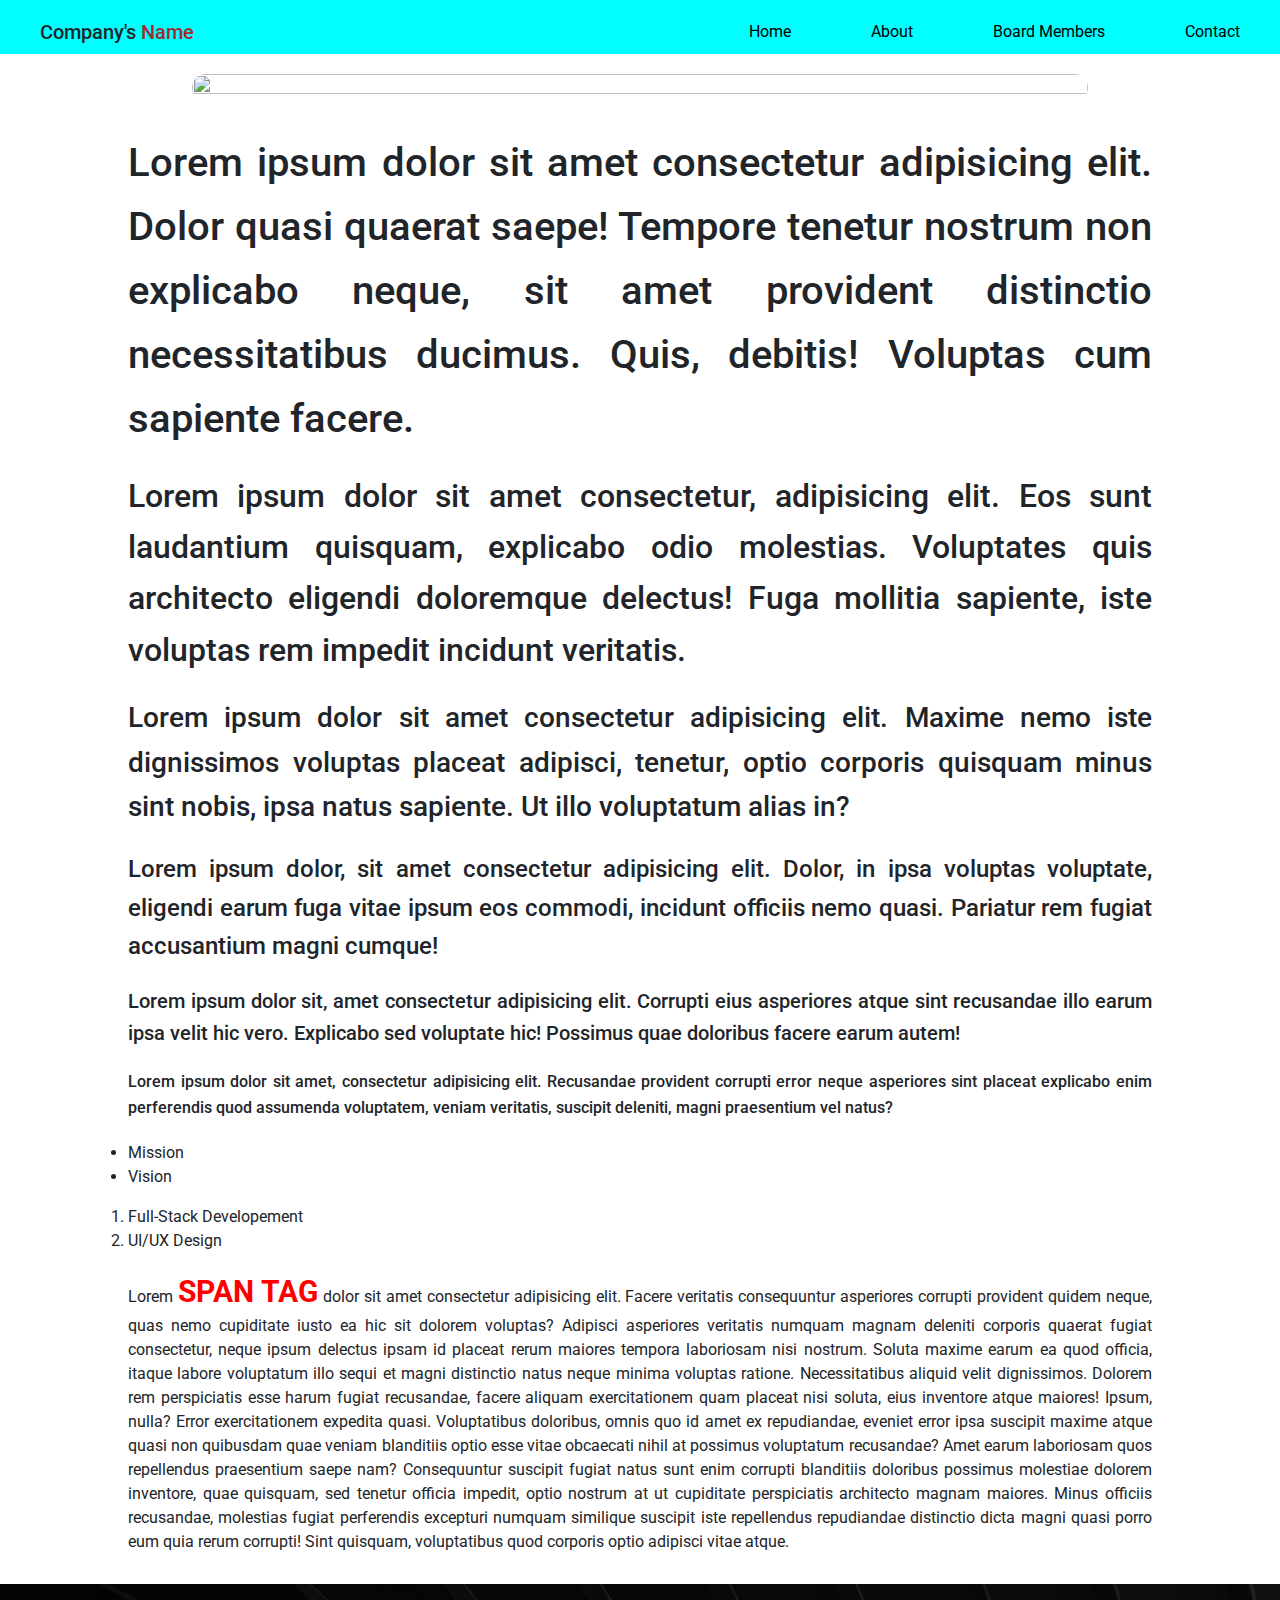
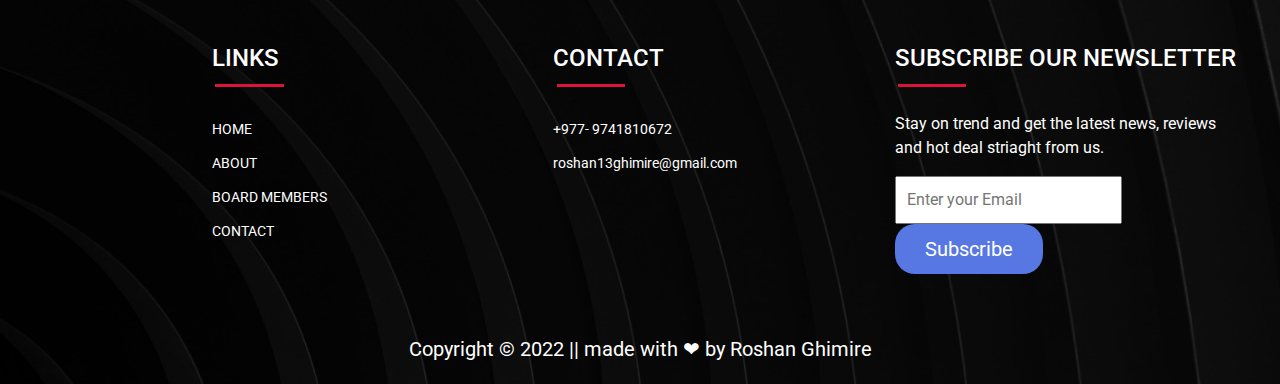
==== commit 123a669a: "." ====
--- a/pages/about-us.html
+++ b/pages/about-us.html
@@ -94,7 +94,7 @@
 
         <!-- <Footer> -->
             <div class="footer">
-                <img class="footer-image" src="images/footer.jpg" height="100%" width="100%" />
+                <img class="footer-image" src="../images/footer.jpg" height="100%" width="100%" />
                 <div class="footer-navs flex flex-col">
                     <div class="footer-nav">
                         <h4 class="footer-links-text">LINKS</h4>
